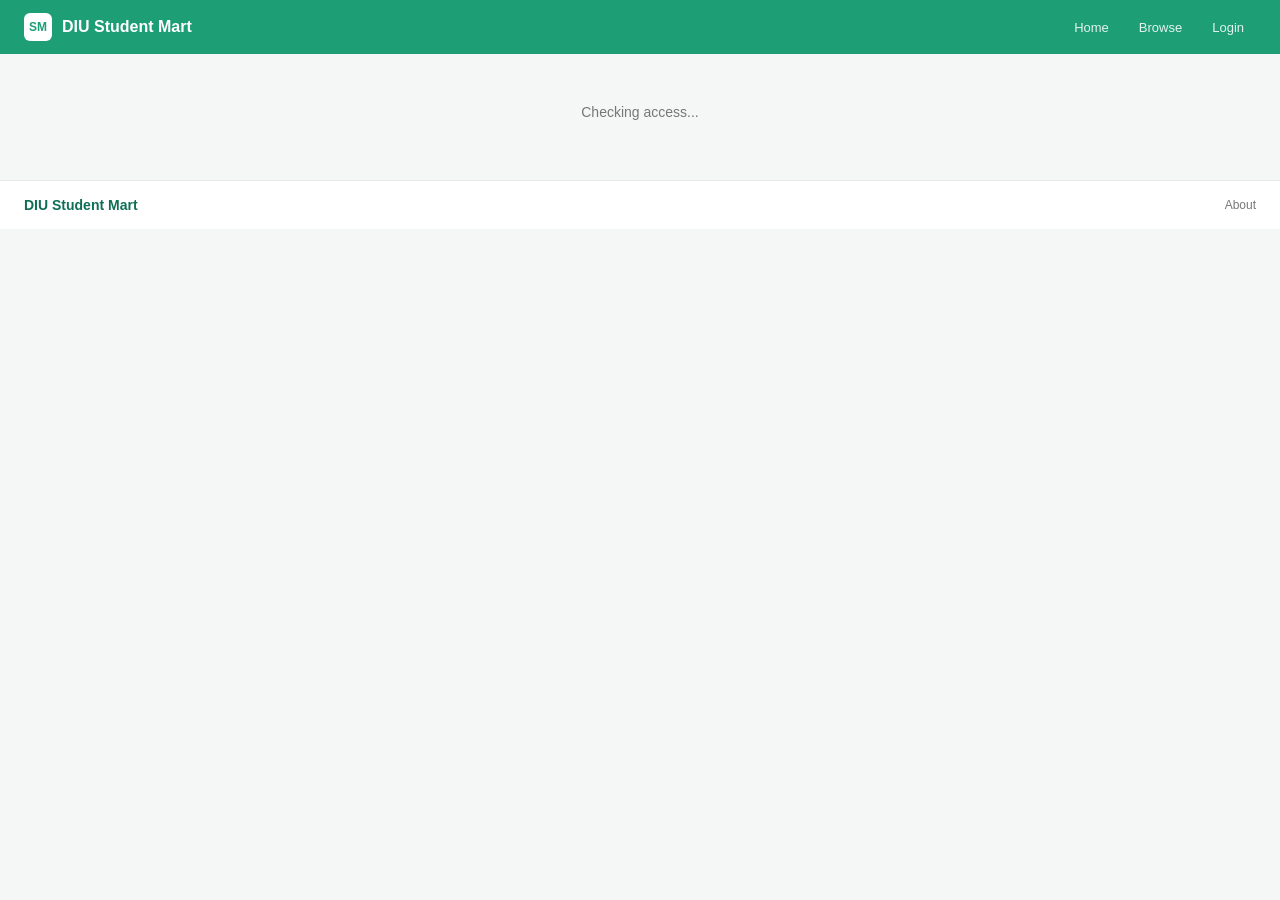
==== admin.html @ 2b2fc531 "232-35-472 worked on admin dashboard" ====
<!DOCTYPE html>
<html lang="en">
<head>
  <meta charset="UTF-8">
  <meta name="viewport" content="width=device-width, initial-scale=1.0">
  <title>Admin Panel — DIU Student Mart</title>
  <link rel="stylesheet" href="style.css">
</head>
<body>
 
  <nav class="navbar">
    <div class="nav-logo" onclick="window.location.href='index.html'">
      <div class="logo-box">SM</div>
      DIU Student Mart
    </div>
    <div class="nav-links">
      <a href="index.html">Home</a>
      <a href="listings.html">Browse</a>
      <a href="profile.html" id="nav-profile" style="display:none">Profile</a>
      <a href="admin.html" class="active" id="nav-admin" style="display:none">Admin</a>
      <a href="auth.html" id="nav-login">Login</a>
      <a href="#" id="nav-logout" style="display:none" onclick="logout()">Logout</a>
    </div>
  </nav>
 
  <div class="container" id="admin-wrap">
    <div class="loading">Checking access...</div>
  </div>
 
  <div class="toast" id="toast"></div>
 
  <footer class="footer">
    <div class="footer-logo">DIU Student Mart</div>
    <div class="footer-links"><a href="#">About</a></div>
  </footer>
 
  <script src="app.js"></script>
  <script>
    window.onload = function() {
      checkLoginStatus();
      const user = getUser();
      if (!user || user.role !== 'admin') {
        document.getElementById('admin-wrap').innerHTML = '<div class="empty" style="padding:60px"><h2>Access Denied</h2><p style="margin-top:8px">Admin login required.</p><a href="auth.html" style="color:#1D9E75">Login here</a></div>';
        return;
      }
      loadAdminPanel();
    };
 
    function loadAdminPanel() {
      fetch('api/admin.php?action=stats')
        .then(r => r.json())
        .then(stats => {
          document.getElementById('admin-wrap').innerHTML = `
            <h2 style="font-size:18px;font-weight:700;margin-bottom:16px">Admin Panel</h2>
            <div class="admin-stats">
              <div class="stat-box"><div class="stat-num">${stats.total_listings}</div><div class="stat-label">Total Listings</div></div>
              <div class="stat-box"><div class="stat-num">${stats.available}</div><div class="stat-label">Available</div></div>
              <div class="stat-box"><div class="stat-num">${stats.total_users}</div><div class="stat-label">Users</div></div>
              <div class="stat-box"><div class="stat-num">${stats.total_inquiries}</div><div class="stat-label">Inquiries</div></div>
            </div>
            <div class="tab-row">
              <button class="tab-btn active" onclick="adminTab('listings', this)">All Listings</button>
              <button class="tab-btn" onclick="adminTab('users', this)">All Users</button>
              <button class="tab-btn" onclick="adminTab('inquiries', this)">All Inquiries</button>
            </div>
            <div id="admin-tab"></div>`;
          adminTab('listings', document.querySelector('.tab-btn'));
        });
    }
 
    function adminTab(tab, btn) {
      document.querySelectorAll('.tab-btn').forEach(b => b.classList.remove('active'));
      btn.classList.add('active');
      const c = document.getElementById('admin-tab');
      if (tab === 'listings') {
        fetch('api/admin.php?action=listings')
          .then(r => r.json())
          .then(data => {
            c.innerHTML = '<div style="overflow-x:auto"><table class="admin-table"><thead><tr><th>ID</th><th>Title</th><th>Category</th><th>Price</th><th>Status</th><th>Seller</th><th>Date</th><th>Action</th></tr></thead><tbody>' +
              data.map(l => `<tr>
                <td>${l.id}</td>
                <td><a href="product-detail.html?id=${l.id}" style="color:#1D9E75">${l.title.substring(0,30)}</a></td>
                <td>${l.category.split(' ')[0]}</td>
                <td>৳${parseInt(l.price).toLocaleString()}</td>
                <td><span class="badge ${l.status==='Available'?'badge-available':'badge-reserved'}">${l.status}</span></td>
                <td>${l.seller_name || ''}</td>
                <td>${new Date(l.created_at).toLocaleDateString()}</td>
                <td><button class="btn-delete" onclick="adminDelete(${l.id})">Remove</button></td>
              </tr>`).join('') + '</tbody></table></div>';
          });
      } else if (tab === 'users') {
        fetch('api/admin.php?action=users')
          .then(r => r.json())
          .then(data => {
            c.innerHTML = '<div style="overflow-x:auto"><table class="admin-table"><thead><tr><th>ID</th><th>Name</th><th>Student ID</th><th>Email</th><th>Dept</th><th>Role</th><th>Action</th></tr></thead><tbody>' +
              data.map(u => `<tr>
                <td>${u.id}</td>
                <td>${u.name}</td>
                <td>${u.student_id}</td>
                <td>${u.email}</td>
                <td>${u.department}</td>
                <td><span class="badge ${u.role==='admin'?'badge-digital':'badge-available'}">${u.role}</span></td>
                <td>${u.role !== 'admin' ? <button class="btn-ban" onclick="adminBan(${u.id},'${u.name}')">Ban</button> : '—'}</td>
              </tr>`).join('') + '</tbody></table></div>';
          });
      } else if (tab === 'inquiries') {
        fetch('api/admin.php?action=inquiries')
          .then(r => r.json())
          .then(data => {
            c.innerHTML = '<div style="overflow-x:auto"><table class="admin-table"><thead><tr><th>ID</th><th>Listing</th><th>Buyer</th><th>Message</th><th>Date</th><th>Action</th></tr></thead><tbody>' +
              data.map(i => `<tr>
                <td>${i.id}</td>
                <td>${i.listing_title ? i.listing_title.substring(0,25) : ''}</td>
                <td>${i.buyer_name || ''}</td>
                <td>${i.message.substring(0,40)}...</td>
                <td>${new Date(i.created_at).toLocaleDateString()}</td>
                <td><button class="btn-delete" onclick="adminDeleteInquiry(${i.id})">Remove</button></td>
              </tr>`).join('') + '</tbody></table></div>';
          });
      }
    }
 
    function adminDelete(id) {
      if (!confirm('Remove this listing?')) return;
      fetch('api/admin.php', {
        method: 'POST',
        headers: { 'Content-Type': 'application/json' },
        body: JSON.stringify({ action: 'deleteListing', id })
      }).then(r => r.json()).then(() => { showToast('Listing removed'); loadAdminPanel(); });
    }
 
    function adminBan(id, name) {
      if (!confirm('Ban user ' + name + '?')) return;
      fetch('api/admin.php', {
        method: 'POST',
        headers: { 'Content-Type': 'application/json' },
        body: JSON.stringify({ action: 'banUser', id })
      }).then(r => r.json()).then(() => { showToast(name + ' has been banned'); loadAdminPanel(); });
    }
 
    function adminDeleteInquiry(id) {
      fetch('api/admin.php', {
        method: 'POST',
        headers: { 'Content-Type': 'application/json' },
        body: JSON.stringify({ action: 'deleteInquiry', id })
      }).then(r => r.json()).then(() => { showToast('Inquiry removed'); loadAdminPanel(); });
    }
  </script>
</body>
</html>
---- style.css ----
/* ===== GLOBAL ===== */
* { box-sizing: border-box; margin: 0; padding: 0; }
body { font-family: 'Segoe UI', sans-serif; background: #f5f7f6; color: #1a1a1a; }
a { text-decoration: none; color: inherit; }
 
/* ===== NAVBAR ===== */
.navbar { background: #1D9E75; padding: 0 24px; height: 54px; display: flex; align-items: center; justify-content: space-between; position: sticky; top: 0; z-index: 999; }
.nav-logo { font-size: 16px; font-weight: 600; color: #fff; cursor: pointer; display: flex; align-items: center; gap: 10px; }
.logo-box { background: #fff; border-radius: 6px; width: 28px; height: 28px; display: flex; align-items: center; justify-content: center; font-size: 12px; font-weight: 700; color: #1D9E75; }
.nav-links { display: flex; gap: 6px; align-items: center; }
.nav-links a { color: rgba(255,255,255,0.88); font-size: 13px; padding: 6px 12px; border-radius: 6px; transition: background 0.2s; }
.nav-links a:hover, .nav-links a.active { background: rgba(255,255,255,0.18); color: #fff; }
.btn-post { background: #fff !important; color: #0F6E56 !important; font-weight: 600 !important; }
.btn-post:hover { background: #e8f8f2 !important; }
 
/* ===== HERO ===== */
.hero { background: #E1F5EE; border-bottom: 1px solid #9FE1CB; padding: 44px 24px; text-align: center; }
.hero h1 { font-size: 28px; font-weight: 700; color: #085041; margin-bottom: 8px; }
.hero p { font-size: 14px; color: #0F6E56; margin-bottom: 22px; }
.search-bar { display: flex; gap: 8px; max-width: 560px; margin: 0 auto; flex-wrap: wrap; justify-content: center; }
.search-bar input { flex: 1; min-width: 200px; padding: 10px 14px; border: 1px solid #5DCAA5; border-radius: 8px; font-size: 13px; background: #fff; outline: none; }
.search-bar select { padding: 10px 12px; border: 1px solid #5DCAA5; border-radius: 8px; font-size: 13px; background: #fff; }
.search-bar button { background: #1D9E75; color: #fff; border: none; border-radius: 8px; padding: 10px 20px; font-size: 13px; font-weight: 600; cursor: pointer; }
.search-bar button:hover { background: #0F6E56; }
 
/* ===== CONTAINER ===== */
.container { max-width: 1100px; margin: 0 auto; padding: 20px 24px; }
 
/* ===== CATEGORY PILLS ===== */
.cat-pills { display: flex; gap: 8px; flex-wrap: wrap; margin-bottom: 4px; }
.cat-pill { background: #fff; border: 1px solid #ddd; border-radius: 20px; padding: 5px 14px; font-size: 12px; color: #555; cursor: pointer; transition: all 0.2s; }
.cat-pill:hover, .cat-pill.active { background: #E1F5EE; border-color: #5DCAA5; color: #085041; font-weight: 600; }
 
/* ===== SECTION HEADER ===== */
.section-header { display: flex; justify-content: space-between; align-items: center; margin-bottom: 14px; }
.section-header h2 { font-size: 16px; font-weight: 600; }
.section-header a { font-size: 13px; color: #1D9E75; }
 
/* ===== GRID ===== */
.grid { display: grid; grid-template-columns: repeat(auto-fill, minmax(160px, 1fr)); gap: 12px; margin-bottom: 24px; }
 
/* ===== CARD ===== */
.card { background: #fff; border: 1px solid #e8e8e8; border-radius: 10px; overflow: hidden; cursor: pointer; transition: border-color 0.2s, transform 0.15s; }
.card:hover { border-color: #5DCAA5; transform: translateY(-2px); }
.card-img { height: 100px; display: flex; align-items: center; justify-content: center; font-size: 32px; background: #f5f7f6; }
.card-body { padding: 10px; }
.card-title { font-size: 13px; font-weight: 600; white-space: nowrap; overflow: hidden; text-overflow: ellipsis; margin-bottom: 4px; }
.card-price { font-size: 14px; font-weight: 700; color: #0F6E56; margin-bottom: 6px; }
.card-footer { display: flex; justify-content: space-between; align-items: center; }
.card-dept { font-size: 10px; color: #999; }
 
/* ===== BADGES ===== */
.badge { font-size: 10px; padding: 2px 8px; border-radius: 10px; font-weight: 600; }
.badge-available { background: #E1F5EE; color: #085041; }
.badge-used { background: #FAEEDA; color: #633806; }
.badge-digital { background: #EEEDFE; color: #3C3489; }
.badge-reserved { background: #FCEBEB; color: #791F1F; }
.badge-new { background: #EAF3DE; color: #27500A; }

/* ===== STATS ===== */
.stats-row { display: grid; grid-template-columns: repeat(3, 1fr); gap: 12px; margin-bottom: 24px; }
.stat-box { background: #fff; border: 1px solid #e8e8e8; border-radius: 10px; padding: 16px; text-align: center; }
.stat-num { font-size: 26px; font-weight: 700; color: #1D9E75; }
.stat-label { font-size: 12px; color: #777; margin-top: 4px; }
 
/* ===== AUTH ===== */
.auth-card { background: #fff; border: 1px solid #e8e8e8; border-radius: 12px; padding: 28px; }
.auth-title { font-size: 20px; font-weight: 700; text-align: center; margin-bottom: 4px; }
.auth-sub { font-size: 13px; color: #777; text-align: center; margin-bottom: 22px; }
.auth-switch { font-size: 12px; color: #777; text-align: center; margin-top: 14px; }
.auth-switch span { color: #1D9E75; cursor: pointer; font-weight: 600; }
.demo-hint { font-size: 11px; color: #aaa; text-align: center; margin-top: 8px; }
 
/* ===== FORMS ===== */
.form-group { margin-bottom: 14px; }
.form-group label { display: block; font-size: 12px; color: #555; margin-bottom: 5px; font-weight: 500; }
.form-group input, .form-group select, .form-group textarea { width: 100%; padding: 9px 12px; border: 1px solid #ddd; border-radius: 8px; font-size: 13px; background: #fff; color: #1a1a1a; outline: none; transition: border-color 0.2s; }
.form-group input:focus, .form-group select:focus, .form-group textarea:focus { border-color: #1D9E75; }
.form-group textarea { resize: vertical; min-height: 90px; }
.btn-full { width: 100%; background: #1D9E75; color: #fff; border: none; border-radius: 8px; padding: 11px; font-size: 14px; font-weight: 600; cursor: pointer; margin-top: 4px; transition: background 0.2s; }
.btn-full:hover { background: #0F6E56; }
.btn-outline { width: 100%; background: transparent; color: #1D9E75; border: 1px solid #1D9E75; border-radius: 8px; padding: 10px; font-size: 13px; cursor: pointer; margin-top: 8px; transition: all 0.2s; }
.btn-outline:hover { background: #E1F5EE; }
 
/* ===== ALERTS ===== */
.alert { padding: 10px 14px; border-radius: 8px; font-size: 13px; margin-bottom: 14px; }
.alert-error { background: #FCEBEB; color: #791F1F; }
.alert-success { background: #E1F5EE; color: #085041; }
 
/* ===== DETAIL PAGE ===== */
.detail-wrap { max-width: 700px; margin: 0 auto; }
.back-btn { background: transparent; border: 1px solid #ddd; border-radius: 6px; padding: 6px 14px; font-size: 12px; cursor: pointer; margin-bottom: 16px; color: #555; }
.back-btn:hover { background: #f5f7f6; }
.detail-card { background: #fff; border: 1px solid #e8e8e8; border-radius: 12px; overflow: hidden; margin-bottom: 14px; }
.detail-img { height: 200px; display: flex; align-items: center; justify-content: center; font-size: 72px; background: #f5f7f6; }
.detail-info { padding: 20px; }
.detail-title { font-size: 20px; font-weight: 700; margin-bottom: 6px; }
.detail-price { font-size: 22px; font-weight: 700; color: #0F6E56; margin-bottom: 12px; }
.detail-tags { display: flex; gap: 8px; flex-wrap: wrap; margin-bottom: 14px; }
.detail-desc { font-size: 13px; color: #555; line-height: 1.7; margin-bottom: 16px; }
.seller-box { display: flex; align-items: center; gap: 12px; padding: 14px; background: #f5f7f6; border-radius: 8px; margin-bottom: 14px; }
.seller-avatar { width: 42px; height: 42px; border-radius: 50%; background: #E1F5EE; display: flex; align-items: center; justify-content: center; font-size: 14px; font-weight: 700; color: #085041; }
.seller-name { font-size: 14px; font-weight: 600; }
.seller-meta { font-size: 12px; color: #777; }
 
/* ===== PROFILE ===== */
.profile-header { background: #fff; border: 1px solid #e8e8e8; border-radius: 12px; padding: 22px; display: flex; gap: 18px; align-items: center; margin-bottom: 18px; }
.profile-avatar { width: 60px; height: 60px; border-radius: 50%; background: #E1F5EE; display: flex; align-items: center; justify-content: center; font-size: 20px; font-weight: 700; color: #085041; flex-shrink: 0; }
.profile-name { font-size: 18px; font-weight: 700; }
.profile-meta { font-size: 13px; color: #777; margin-top: 3px; }
.tab-row { display: flex; gap: 6px; margin-bottom: 16px; flex-wrap: wrap; }
.tab-btn { background: #fff; border: 1px solid #ddd; border-radius: 8px; padding: 7px 16px; font-size: 13px; cursor: pointer; color: #555; transition: all 0.2s; }
.tab-btn.active { background: #E1F5EE; border-color: #5DCAA5; color: #085041; font-weight: 600; }

/* ===== ADMIN ===== */
.admin-stats { display: grid; grid-template-columns: repeat(4, 1fr); gap: 10px; margin-bottom: 18px; }
.admin-table { width: 100%; border-collapse: collapse; font-size: 13px; background: #fff; border-radius: 10px; overflow: hidden; border: 1px solid #e8e8e8; }
.admin-table th { background: #f5f7f6; padding: 10px 12px; text-align: left; font-weight: 600; color: #555; font-size: 12px; }
.admin-table td { padding: 10px 12px; border-top: 1px solid #f0f0f0; }
.btn-delete { background: #FCEBEB; color: #791F1F; border: none; border-radius: 5px; padding: 4px 10px; font-size: 11px; cursor: pointer; font-weight: 600; }
.btn-ban { background: #FAEEDA; color: #633806; border: none; border-radius: 5px; padding: 4px 10px; font-size: 11px; cursor: pointer; font-weight: 600; }

/* ===== MODAL ===== */
.modal-overlay { display: none; position: fixed; top: 0; left: 0; width: 100%; height: 100%; background: rgba(0,0,0,0.45); z-index: 1000; align-items: center; justify-content: center; }
.modal-overlay.show { display: flex; }
.modal-box { background: #fff; border-radius: 12px; padding: 24px; width: 90%; max-width: 400px; }
.modal-header { display: flex; justify-content: space-between; align-items: center; margin-bottom: 16px; }
.modal-title { font-size: 16px; font-weight: 700; }
.modal-close { background: none; border: none; font-size: 18px; cursor: pointer; color: #777; }
 
/* ===== MISC ===== */
.loading { text-align: center; padding: 30px; color: #777; font-size: 14px; }
.empty { text-align: center; padding: 40px; color: #aaa; font-size: 14px; }
.toast { position: fixed; bottom: 24px; left: 50%; transform: translateX(-50%); background: #085041; color: #E1F5EE; padding: 10px 22px; border-radius: 8px; font-size: 13px; opacity: 0; transition: opacity 0.3s; pointer-events: none; z-index: 9999; white-space: nowrap; }
.toast.show { opacity: 1; }
.two-col { display: grid; grid-template-columns: 1fr 1fr; gap: 12px; }
.post-card { background: #fff; border: 1px solid #e8e8e8; border-radius: 12px; padding: 22px; max-width: 560px; margin: 0 auto; }
 
/* ===== FOOTER ===== */
.footer { background: #fff; border-top: 1px solid #e8e8e8; padding: 16px 24px; display: flex; justify-content: space-between; align-items: center; margin-top: 10px; }
.footer-logo { font-size: 14px; font-weight: 700; color: #0F6E56; }
.footer-links { display: flex; gap: 16px; }
.footer-links a { font-size: 12px; color: #777; }
 
/* ===== RESPONSIVE ===== */
@media (max-width: 600px) {
  .nav-links a { font-size: 11px; padding: 5px 7px; }
  .hero h1 { font-size: 20px; }
  .admin-stats { grid-template-columns: repeat(2, 1fr); }
  .two-col { grid-template-columns: 1fr; }
  .stats-row { grid-template-columns: 1fr; }
}
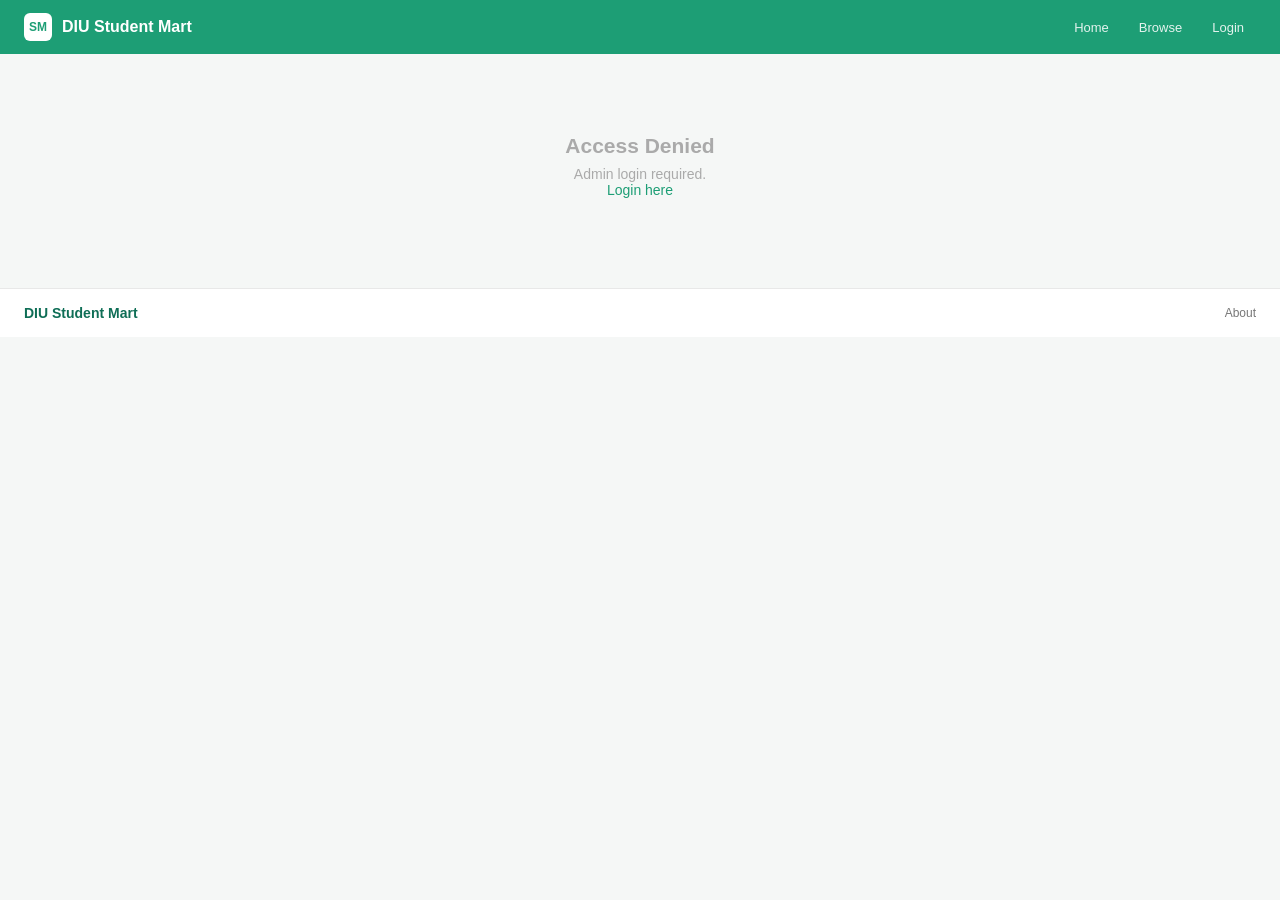
==== commit 07e2e11d: "232-35-433 fix the listings syntex error" ====
--- a/admin.html
+++ b/admin.html
@@ -15,7 +15,7 @@
     </div>
     <div class="nav-links">
       <a href="index.html">Home</a>
-      <a href="listings.html">Browse</a>
+      <a href="Listing.html">Browse</a>
       <a href="profile.html" id="nav-profile" style="display:none">Profile</a>
       <a href="admin.html" class="active" id="nav-admin" style="display:none">Admin</a>
       <a href="auth.html" id="nav-login">Login</a>
@@ -100,7 +100,7 @@
                 <td>${u.email}</td>
                 <td>${u.department}</td>
                 <td><span class="badge ${u.role==='admin'?'badge-digital':'badge-available'}">${u.role}</span></td>
-                <td>${u.role !== 'admin' ? <button class="btn-ban" onclick="adminBan(${u.id},'${u.name}')">Ban</button> : '—'}</td>
+                <td>${u.role !== 'admin' ? `<button class="btn-ban" onclick="adminBan(${u.id},'${u.name}')">Ban</button>` : '—'}</td>
               </tr>`).join('') + '</tbody></table></div>';
           });
       } else if (tab === 'inquiries') {
